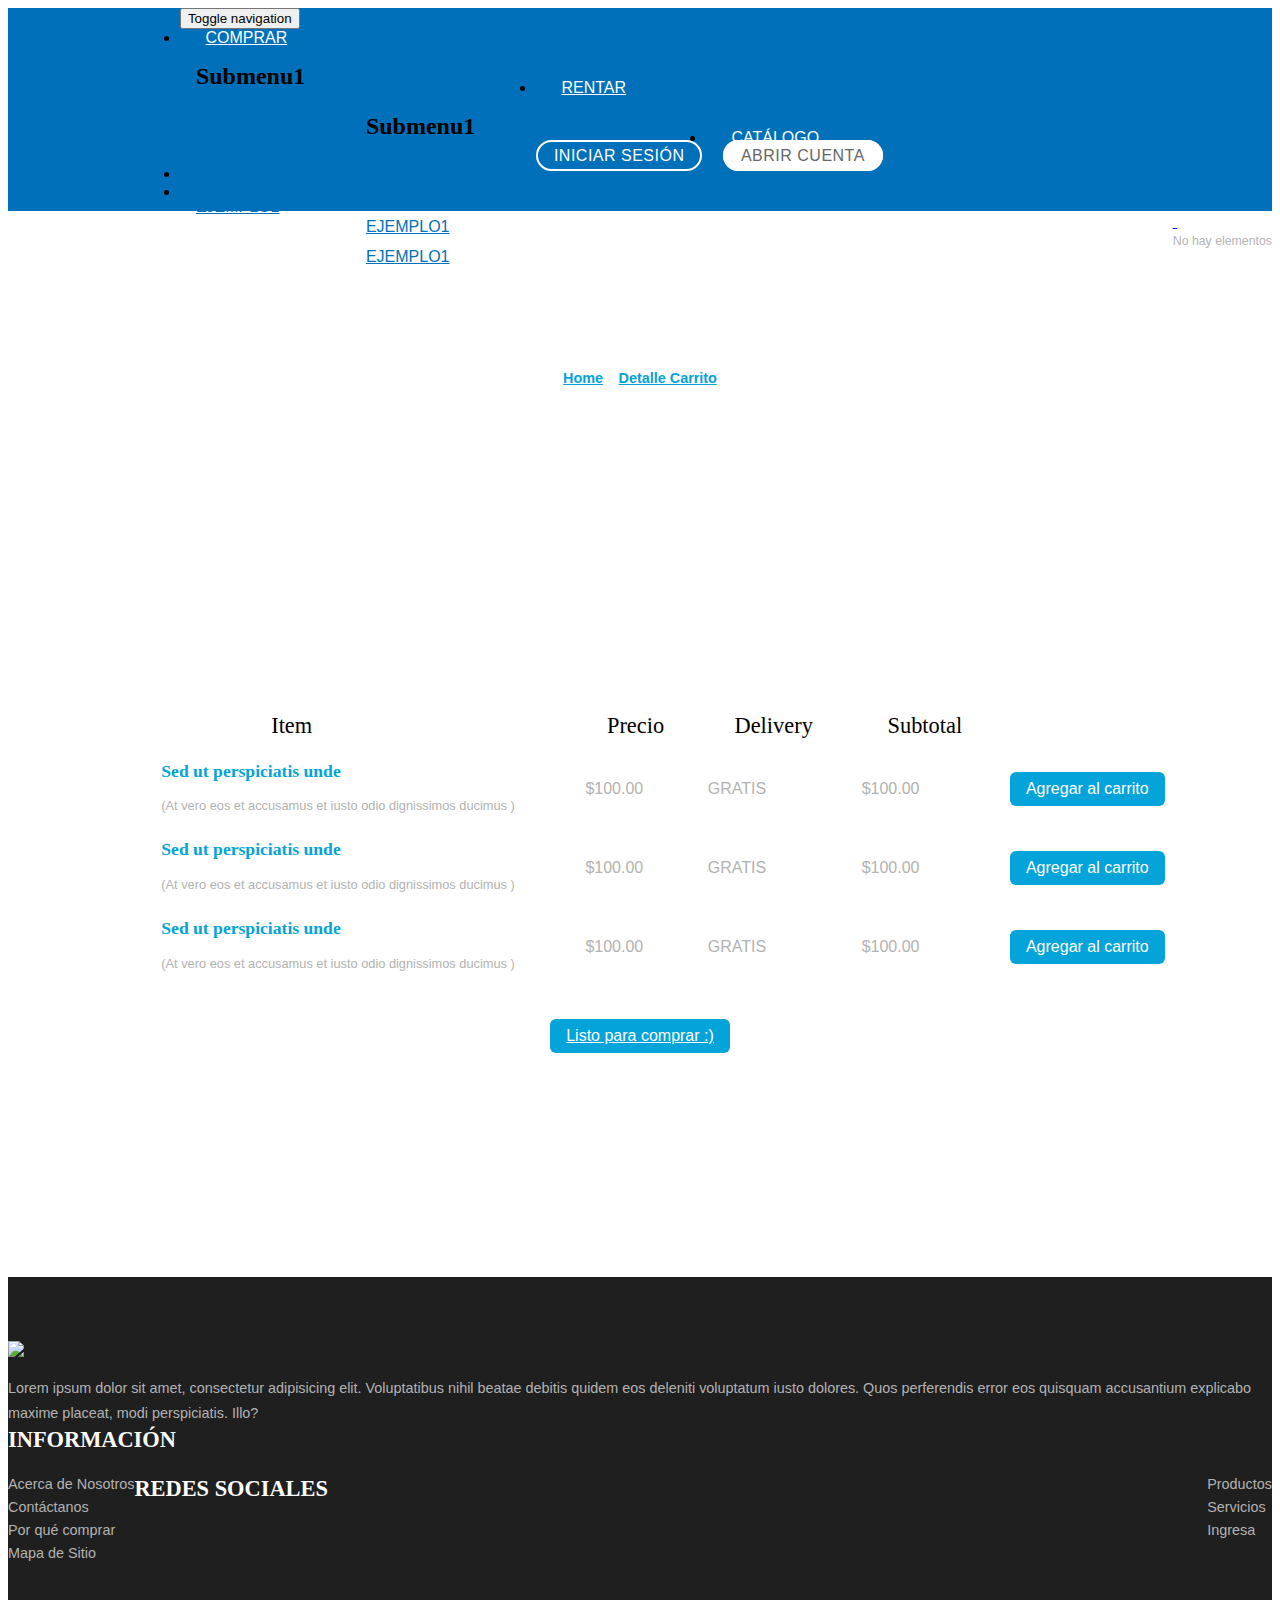
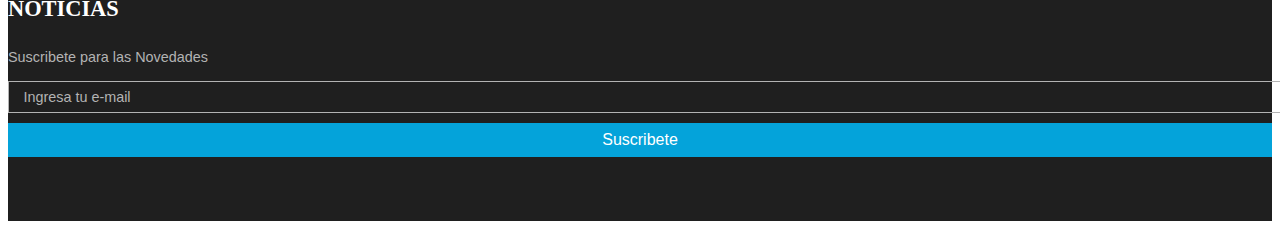
==== checkout.html @ 5970025d "changes in buttons and footer" ====
<!DOCTYPE html>
<html>

<head>
	<meta name="viewport" content="width=device-width, initial-scale=1">
	<meta http-equiv="Content-Type" content="text/html; charset=utf-8" />
	<title>Liisin | Checkout</title>
	<link href="css/bootstrap.css" rel="stylesheet" type="text/css" media="all" />
	<link href="css/style.css" rel="stylesheet" type="text/css" media="all" />
	<link rel="stylesheet" href="css/jstarbox.css" type="text/css" media="screen" charset="utf-8" />
	 <link href="css/font-awesome.min.css" rel="stylesheet" media="screen">
</head>

<body>
<!--header-->
    <div class="header" id="home">
        <div class="container">
            <div class="head">
                <div class="logo2">
                    <a href="index.html"><img src="images/logo.png" alt=""></a>
                </div>
            </div>
        </div>
        <div class="container">
            <div class="head-top">
                <div class="col-sm-8 col-md-offset-2 h_menu4">
                    <nav class="navbar nav_bottom" role="navigation">
                        <div class="navbar-header nav_2">
                            <button type="button" class="navbar-toggle collapsed navbar-toggle1" data-toggle="collapse" data-target="#bs-megadropdown-tabs"> <span class="sr-only">Toggle navigation</span> <span class="icon-bar"></span> <span class="icon-bar"></span> <span class="icon-bar"></span> </button>
                        </div>
                        <div class="collapse navbar-collapse" id="bs-megadropdown-tabs">
                            <ul class="nav navbar-nav nav_1">
                                <li class="dropdown mega-dropdown active"> <a class="color1" href="#" class="dropdown-toggle" data-toggle="dropdown">Comprar<span class="caret"></span></a>
                                    <div class="dropdown-menu ">
                                        <div class="menu-top">
                                            <div class="col1">
                                                <div class="h_nav">
                                                    <h4>Submenu1</h4>
                                                    <ul>
                                                        <li><a href="product.html">Ejemplo1</a></li>
                                                        <li><a href="product.html">Ejemplo1</a></li>
                                                        <li><a href="product.html">Ejemplo1</a></li>
                                                        <li><a href="product.html">Ejemplo1</a></li>
                                                    </ul>
                                                </div>
                                            </div>
                                            <div class="col1 col5"> <img src="images/img1.png" class="img-responsive" alt=""> </div>
                                            <div class="clearfix"></div>
                                        </div>
                                    </div>
                                </li>
                                <li class="dropdown mega-dropdown active">
                                    <a class="color2" href="#" class="dropdown-toggle" data-toggle="dropdown">Rentar<span class="caret"></span></a>
                                    <div class="dropdown-menu mega-dropdown-menu">
                                        <div class="menu-top">
                                            <div class="col1">
                                                <div class="h_nav">
                                                    <h4>Submenu1</h4>
                                                    <ul>
                                                        <li><a href="product.html">Ejemplo1</a></li>
                                                        <li><a href="product.html">Ejemplo1</a></li>
                                                        <li><a href="product.html">Ejemplo1</a></li>
                                                        <li><a href="product.html">Ejemplo1</a></li>
                                                    </ul>
                                                </div>
                                            </div>
                                            <div class="col1 col5"> <img src="images/img2.png" class="img-responsive" alt=""> </div>
                                            <div class="clearfix"></div>
                                        </div>
                                    </div>
                                </li>
                                <li><a class="color3" href="product.html">Catálogo</a></li>
                                <a href="login.html" type="button" class="btn btn-primary btn-navbar">Iniciar Sesión</a>
                                <a href="register.html" type="button" class="btn btn-primary btn-navbar btn-open">Abrir Cuenta</a> 
                                <li><a class="color4 ocultar" href="login.html">Iniciar Sesión</a></li>
                                <li><a class="color5 ocultar" href="register.html">Abrir Cuenta</a></li>
                                </ul>
                        </div>
                        <!-- /.navbar-collapse -->
                    </nav>
                </div>
                <div class="col-sm-2 search-right">
                    <div class="cart box_1">
                        <a href="checkout.html">
                            <h3> 
                                <div class="total">
                                    <span class="simpleCart_total"></span>
                                </div>
                                <img class="imgcart" src="images/cart.png" alt=""/>
                            </h3> </a>
                        <p><a href="javascript:;" class="simpleCart_empty">No hay elementos</a></p>
                    </div>
                    <div class="clearfix"> </div>
                </div>
                <div class="clearfix"></div>
            </div>
        </div>
    </div>
	<!--banner-->
	<div class="banner-top">
		<div class="container">
			<h1>Detalle</h1>
			<em></em>
			<h2><a href="index.html">Home</a><label>/</label><a href="#">Detalle Carrito</a></h2>
		</div>
	</div>
	<!--login-->
	<div class="container">
		<div class="check-out">
			<div class="bs-example4" data-example-id="simple-responsive-table">
				<div class="table-responsive">
					<table class="table-heading simpleCart_shelfItem">
						<tr>
							<th class="table-grid">Item</th>

							<th>Precio</th>
							<th>Delivery </th>
							<th>Subtotal</th>
						</tr>
						<tr class="cart-header">

							<td class="ring-in">
								<a href="single.html" class="at-in"><img src="images/ch.jpg" class="img-responsive" alt=""></a>
								<div class="sed">
									<h5><a href="single.html">Sed ut perspiciatis unde</a></h5>
									<p>(At vero eos et accusamus et iusto odio dignissimos ducimus ) </p>

								</div>
								<div class="clearfix"> </div>
								<div class="close1"> </div>
							</td>
							<td>$100.00</td>
							<td>GRATIS</td>
							<td class="item_price">$100.00</td>
							<td class="add-check"><a class="item_add hvr-skew-backward" href="#">Agregar al carrito</a></td>
						</tr>
						<tr class="cart-header1">
							<td class="ring-in">
								<a href="single.html" class="at-in"><img src="images/ch2.jpg" class="img-responsive" alt=""></a>
								<div class="sed">
									<h5><a href="single.html">Sed ut perspiciatis unde</a></h5>
									<p>(At vero eos et accusamus et iusto odio dignissimos ducimus ) </p>
								</div>
								<div class="clearfix"> </div>
								<div class="close2"> </div>
							</td>
							<td>$100.00</td>
							<td>GRATIS</td>
							<td class="item_price">$100.00</td>
							<td class="add-check"><a class="item_add hvr-skew-backward" href="#">Agregar al carrito</a></td>
						</tr>
						<tr class="cart-header2">
							<td class="ring-in">
								<a href="single.html" class="at-in"><img src="images/ch1.jpg" class="img-responsive" alt=""></a>
								<div class="sed">
									<h5><a href="single.html">Sed ut perspiciatis unde</a></h5>
									<p>(At vero eos et accusamus et iusto odio dignissimos ducimus ) </p>
								</div>
								<div class="clearfix"> </div>
								<div class="close3"> </div>
							</td>
							<td>$100.00</td>
							<td>GRATIS</td>
							<td class="item_price">$100.00</td>
							<td class="add-check"><a class="item_add hvr-skew-backward" href="#">Agregar al carrito</a></td>
						</tr>
					</table>
				</div>
			</div>
			<div class="produced">
				<a href="single.html" class="hvr-skew-backward">Listo para comprar :)</a>
			</div>
		</div>
	</div>

	<!--//login-->
	<!--abrir-cuenta-->
	<div class="abrir-cuenta">
		<div class="clearfix"></div>
	</div>
	<!--//content-->
 <!-- footer -->
    <div class="footer">
        <div class="footer-middle">
            <div class="container">
                <div class="col-md-3 footer-middle-in">
                    <a href="index.html"><img src="images/logo.png"></a>
                    <p>Lorem ipsum dolor sit amet, consectetur adipisicing elit. Voluptatibus nihil beatae debitis quidem eos deleniti voluptatum iusto dolores. Quos perferendis error eos quisquam accusantium explicabo maxime placeat, modi perspiciatis. Illo?</p>
                </div>
                <div class="col-md-3 footer-middle-in">
                    <h6>Información</h6>
                    <ul class=" in">
                        <li><a href="404.html">Acerca de Nosotros</a></li>
                        <li><a href="contact.html">Contáctanos</a></li>
                        <li><a href="#">Por qué comprar</a></li>
                        <li><a href="contact.html">Mapa de Sitio</a></li>
                    </ul>
                    <ul class="in in1">
                        <li><a href="#">Productos</a></li>
                        <li><a href="#">Servicios</a></li>
                        <li><a href="login.html">Ingresa</a></li>
                    </ul>
                    <div class="clearfix"></div>
                </div>
                <div class="col-md-3 footer-middle-in">
                    <h6>Redes Sociales</h6>
                    <ul class="tag-in">
                        <a href="https://www.facebook.com/Liisin-626800804177581/" target='_blank'> <span class="fa fa-facebook"></span> </a>
                        <a href="https://twitter.com/Liisin_App" target='_blank'> <span class="fa fa-twitter"></span> </a>
                        <a href="https://www.instagram.com/liisin.app" target='_blank'> <span class="fa fa-instagram"></span> </a>
                        <a href="https://plus.google.com/u/1/100269599005365969922" target='_blank'> <span class="fa fa-google"></span> </a>
                        <a href="https://www.youtube.com/channel/UCyWLZoVhpsGof6MvLC-EsqA" target='_blank'> <span class="fa fa-youtube"></span> </a>
                        <a href="https://es.pinterest.com/appliisin/" target='_blank'> <span class="fa fa-pinterest"></span> </a>
                        <a href="https://www.linkedin.com/in/liisinapp" target='_blank'> <span class="fa fa-linkedin"></span> </a>
                    </ul>
                </div>
                <div class="col-md-3 footer-middle-in">
                    <h6>Noticias</h6> <span>Suscribete para las Novedades</span>
                    <form>
                        <input type="text" value="Ingresa tu e-mail" onfocus="this.value='';" onblur="if (this.value == '') {this.value ='Ingresa tu e-mail';}">
                        <input type="submit" value="Suscribete"> </form>
                </div>
                <div class="clearfix"> </div>
            </div>
        </div>
    </div>
    <!--//footer-->
	<script src="js/jquery.min.js"></script>
	<script src="js/bootstrap.min.js"></script>
	<script src="js/jstarbox.js"></script>
	<script src="js/simpleCart.min.js"></script>
	<script src="js/main.js"></script>
</body>

</html>
---- css/style.css ----
@font-face {
    font-family: 'Ubuntu-Regular';
    src: url(../fonts/Ubuntu-Regular.ttf) format('truetype');
}

@font-face {
    font-family: 'Ubuntu-Bold';
    src: url(../fonts/Ubuntu-Bold.ttf) format('truetype');
}

html,
body {
    background: #fff;
    font-size: 100%;
    font-family: 'Roboto', sans-serif;
}

body a {
    transition: 0.5s all;
    -webkit-transition: 0.5s all;
    -o-transition: 0.5s all;
    -moz-transition: 0.5s all;
    -ms-transition: 0.5s all;
}

ul {
    padding: 0;
    margin: 0;
}

a:hover,
a:focus {
    text-decoration: none;
}

h1,
h2,
h3,
h4,
h5,
h6,
label,
p {
    margin: 0;
}


/*--header--*/

.hero-movil {
    background: url(../images/slider1.jpg);
    background-position: bottom center;
    background-size: 1600px auto;
    background-repeat: repeat-x;
    height: 90vh;
    display: none;
}

.hero-mtxt {
    font-size: 2em;
    text-align: center;
    color: white;
    font-family: 'Ubuntu-Bold';
    padding-top: 50%;
}

.head {
    position: relative;
}

.header {
    background-color: #0070BA !important;
}

.navbarliisin {
    position: fixed;
    width: 100%;
    background-color: white !important;
}

.logo {
    text-align: center;
    position: absolute;
    top: 0;
    z-index: 1;
}

.logo img {
    margin-top: 1em;
}

.logo2 {
    text-align: center;
    position: absolute;
    top: 0;
    z-index: 1;
}

.logo2 img {
    margin-top: 7em;
}

.header-login ul li {
    display: inline-block;
}

.header-login ul li a {
    display: inline-block;
    text-decoration: none;
    color: #fff;
    font-size: 0.8em;
    margin: 0 0.5em;
}

.header-login ul li a:hover {
    color: #04A3DA;
}

.ul.h_nav li a {
    color: #0070BA !important;
}


/* BOTONES */

.ml1 {
    margin-left: 1em;
}

.btn-navbar {
    background-color: transparent;
    padding: .3rem 1rem !important;
    border: 2px solid white;
    border-radius: 50px;
    margin-top: 1.6em;
    text-decoration: none;
    color: #fff;
    text-align: center;
    letter-spacing: .5px;
    cursor: pointer;
    font-weight: 400;
    margin-top: 1.2em;
    text-transform: uppercase;
}

.btn-open {
    background-color: white;
    color: #666;
    margin-left: 1em;
}

.btn-liisin {
    margin-top: 3em;
    background-color: #005EA6;
    width: 40%;
    border-radius: 40px;
}

.mb-1 {
    margin-bottom: 1em !important;
}

.mb-2 {
    margin-bottom: 2em !important;
}

.mb-3 {
    margin-bottom: 3em !important;
}

.mt-3 {
    margin-top: 3em !important;
}

.btn-primary:hover,
.btn-primary:focus,
.btn-primary.focus,
.btn-primary:active,
.btn-primary.active,
.open > .dropdown-toggle.btn-primary {
    color: #fff;
    background-color: #0070BA;
    border-color: white;
}

ul.nav_1 li a {
    font-size: 1em;
    color: #FFF;
    padding: 1.6em;
    font-weight: 400;
    cursor: pointer;
    text-transform: uppercase;
}

ul.nav_1 li:hover {
    border-bottom: 1px solid #EFEFEF;
}

.navbar {
    margin-bottom: 0px;
    border: none;
}

.ocultar {
    display: none !important;
}

.aparecer {
    display: block !important;
}

div#bs-megadropdown-tabs {
    padding: 0;
}

.h_menu4 {
    margin-left: 13.6%;
    z-index: 1;
}

.nav > li > a:hover,
.nav > li > a:focus {
    background-color: #04A3DA;
    color: #fff;
}

.nav .open > a,
.nav .open > a:hover,
.nav .open > a:focus {
    background-color: #04A3DA;
    color: #fff;
}

.col1 {
    float: left;
    width: 20%;
}

.menu-top {
    width: 850px;
    padding: 1em;
}

.col1 ul li {
    list-style: none;
    border-right: none;
}

.col1 ul li a {
    padding: 6px 0px;
    display: block;
    color: #0070BA;
}

.col1 h4 {
    font-size: 1.5em;
    color: #000;
    margin-bottom: 0.5em;
    font-family: 'Ubuntu-Regular';
}

.hero-txt {
    font-size: 3em;
    font-style: normal;
    font-family: 'Ubuntu-Bold';
}


/*--cart--*/

.itemContainer {
    width: 100%;
    float: left;
}

.itemContainer div {
    float: left;
    margin: 5px 20px 5px 20px;
}

.itemContainer a {
    text-decoration: none;
}

.cartHeaders {
    width: 100%;
    float: left;
}

.cartHeaders div {
    float: left;
    margin: 5px 20px 5px 20px;
}

.item_add {
    color: #000;
    border: none;
}

a.item_add {
    text-decoration: none;
}

.grid_1 img {
    margin-bottom: 1em;
}

.box_1 h3 {
    color: white;
    font-size: 1em;
}

.box_1 h3 img {
    margin-left: 5px;
}

.box_1 p a {
    color: #B5B3B3;
    font-size: 0.77em;
    text-decoration: none;
}

.total {
    display: inline-block;
}

.cart.box_1 {
    float: right;
    margin-top: 2px;
}

.cart {
    float: right;
}

.search-right {
    padding: 0.6em 0 0;
    z-index: 1;
}

.img-cart {
    width: 100% !important;
    height: 215px !important;
}


/*--//header--*/

.imgcart {
    max-width: 40px;
}


/*--content--*/

.content-top {
    padding: 5em 0;
}

.col-1 img {}

.col-2 {
    padding-top: 1em;
}

.col-2 span {
    font-size: 1.4em;
    color: #04A3DA;
    line-height: 1.8em;
    text-transform: uppercase;
    letter-spacing: 5px;
    font-family: 'Ubuntu-Bold';
}

.col-2 h2 {
    font-size: 2.5em;
    line-height: 1.8em;
    font-family: 'Roboto';
}

.col-2 h2 a {
    text-decoration: none;
    color: #000000;
}

.col-2 h2 a:hover {
    color: #04A3DA;
}

.col-2 p {
    font-size: 0.9em;
    color: #B3B3B3;
    line-height: 1.8em;
    margin: 0 0 1.5em;
}

a.buy-now {
    font-size: 0.9em;
    color: #04A3DA;
    text-decoration: none;
    border-bottom: 2px solid #04A3DA;
    padding: 0 0 0.5em;
    display: inline-block;
}

a.buy-now:hover {
    color: #000;
    border-bottom: 2px solid #000;
}

.col-3 {
    position: relative;
    margin-bottom: 1.5em;
}

.col-3:last-child {
    margin-bottom: 0em;
}

.col-pic {
    position: absolute;
    top: 0;
    background: rgba(0, 0, 0, 0.59);
    width: 100%;
    height: 100%;
    text-align: center;
    padding-top: 6.5em;
}

.col-pic p {
    color: #fff;
    font-size: 1.1em;
    text-transform: uppercase;
    font-family: 'Roboto';
}

.col-pic h5 {
    color: #04A3DA;
    font-size: 2em;
    text-transform: uppercase;
    font-family: 'Ubuntu-Bold';
}

.col-pic label {
    width: 100px;
    height: 2px;
    display: block;
    background: #fff;
    border-radius: 10px;
    margin: 0.5em auto;
}


/*--content-middle--*/

.content-mid h3 {
    font-size: 2.5em;
    color: #000000;
    line-height: 1.8em;
    font-family: 'Ubuntu-Regular';
    text-align: center;
}

label.line {
    width: 200px;
    height: 2px;
    display: block;
    background: #04A3DA;
    border-radius: 10px;
    margin: 0.2em auto;
}

.block {
    float: right;
}

.mid-1 span {
    font-size: 0.9em;
    color: #04A3DA;
    line-height: 1.8em;
    font-family: 'Ubuntu-Bold';
}


/*----*/


/*-----------------------------------------------------------------------------------*/


/*	Stroke
/*-----------------------------------------------------------------------------------*/

.b-link-stroke {
    position: relative;
    display: inline-block;
    vertical-align: top;
    font-weight: 300;
    overflow: hidden;
    margin-bottom: 5px;
}

.b-link-stroke .b-wrapper {
    position: absolute;
    width: 100%;
    height: 100%;
    top: 0em;
    left: 0;
    text-align: center;
    color: #ffffff;
    padding-top: 10em;
}

.b-link-stroke .b-wrapper:hover {
    background: rgba(217, 84, 89, 0.58);
}

.b-link-stroke .b-wrapper1 {
    position: absolute;
    width: 100%;
    height: 100%;
    top: 0em;
    left: 0;
    text-align: center;
    color: #ffffff;
    padding-top: 7em;
}

.b-link-stroke .b-wrapper1:hover {
    background: rgba(8, 8, 8, 0.64);
}

.b-link-stroke .b-wrapper2 {
    position: absolute;
    width: 100%;
    height: 100%;
    top: 0em;
    left: 0;
    text-align: center;
    color: #ffffff;
    padding-top: 15em;
}

.b-wrapper1.long-img {
    padding-top: 15em;
}

.b-link-stroke .b-top-line {
    position: absolute;
    top: -100%;
    left: 0;
    width: 50%;
    height: 100%;
    background: rgba(248, 69, 69, 0.59);
}

.b-link-stroke .b-bottom-line {
    position: absolute;
    bottom: -100%;
    right: 0;
    width: 50%;
    height: 100%;
    background: rgba(248, 69, 69, 0.59);
}

.b-link-stroke .b-top-line,
.b-link-stroke .b-bottom-line {
    transition: all 0.5s;
    -moz-transition: all 0.5s;
    -ms-transition: all 0.5s;
    -o-transition: all 0.5s;
    -webkit-transition: all 0.5s;
}

.b-link-stroke:hover .b-top-line {
    top: 0;
}

.b-link-stroke:hover .b-bottom-line {
    bottom: 0;
}


/*-----------------------------------------------------------------------------------*/


/*	Beneficios
/*-----------------------------------------------------------------------------------*/

.img-beneficios {
    max-width: 100%;
    margin-bottom: 1em;
}

.beneficios {
    margin-top: 4em;
    margin-bottom: 4em;
    height: 1070px;
    position: relative;
}


/*-----------------------------------------------------------------------------------*/

.funciona {
    margin-bottom: 4em;
    height: 550px;
}


/*	Animation effects
/*-----------------------------------------------------------------------------------*/

.b-animate-go {
    text-decoration: none;
}

.b-animate {
    transition: all 0.5s;
    -moz-transition: all 0.5s;
    -ms-transition: all 0.5s;
    -o-transition: all 0.5s;
    -webkit-transition: all 0.5s;
    visibility: hidden;
    /* lt-ie9 */
}


/* lt-ie9 */

.b-animate-go:hover .b-animate {
    visibility: visible;
}

.b-from-left {
    position: relative;
    left: -100%;
    color: #04A3DA;
    font-size: 2em;
    text-transform: uppercase;
    font-family: 'Ubuntu-Bold';
}

.b-animate-go:hover .b-from-left {
    left: 0;
}

.b-from-right {
    position: relative;
    right: -100%;
    color: #fff;
    font-size: 1.1em;
    text-transform: uppercase;
    font-family: 'Roboto';
}

.b-animate-go:hover .b-from-right {
    right: 0;
}

label.b-from-right {
    width: 100px;
    height: 2px;
    display: block;
    background: #fff;
    border-radius: 10px;
    margin: 0.5em auto;
}

.b-scale {
    position: relative;
    transform: scale(0);
    -moz-transform: scale(0);
    -ms-transform: scale(0);
    -o-transform: scale(0);
    -webkit-transform: scale(0);
}

.b-animate-go:hover .b-scale,
h1 {
    transform: scale(1);
    -moz-transform: scale(1);
    -ms-transform: scale(1);
    -o-transform: scale(1);
    -webkit-transform: scale(1);
}


/*----*/

.category-top {
    float: left;
}

.img {
    float: right;
}


/*----*/

.mid-1 h6 {
    font-size: 1.2em;
    font-family: 'Ubuntu-Regular';
}

.mid-1 h6 a {
    color: #000000;
    text-decoration: none;
}

.mid-1 h6 a:hover {
    color: #04A3DA;
}

.mid-2 p {
    float: left;
    font-size: 0.9em;
    color: #B4B4B4;
}

.mid-2 p em {
    font-style: normal;
}

.mid-2 p label {
    text-decoration: line-through;
    font-weight: 400;
    margin-right: 6px;
}

.mid-2 {
    padding-top: 1em;
}

.mid-1 {
    padding-top: 1em;
}

.mid-pop {
    position: relative;
    border: 1px solid #EFECEC;
    padding: 10px;
}

.zoom-icon {
    position: absolute;
    opacity: 0;
    filter: alpha(opacity=0);
    -ms-filter: "progid:DXImageTransform.Microsoft.Alpha(opacity=0)";
    display: block;
    left: 0;
    top: -152px;
    width: 290px;
    height: 219px;
    text-align: center;
    cursor: pointer;
    transition: all .2s ease-in-out;
    -webkit-transition: all .2s ease-in-out;
    -moz-transition: all .2s ease-in-out;
    -o-transition: all .2s ease-in-out;
}

.zoom-icon .icon {
    width: 50px;
    height: 50px;
    display: inline-block;
    background: #04A3DA;
    color: #fff;
    font-size: 1.3em;
    margin: 0 0.3em;
    line-height: 2.5em;
}

.zoom-icon .glyphicon-menu-right {
    background: #fff;
    color: #04A3DA;
}

.mid-pop .zoom-icon {
    top: 0px;
    width: 100%;
    height: 182px;
}

.mid-pop .pro-img:hover .zoom-icon {
    top: 33%;
    opacity: 1;
    filter: alpha(opacity=99);
    -ms-filter: "progid:DXImageTransform.Microsoft.Alpha(opacity=99)";
}

.mid-popular {
    padding-top: 2em;
}

.abrir-cuenta {
    padding: 7em 0;
}

.btn-abrir-cuenta {
    height: 60px;
    line-height: 50px;
    width: 310px;
    background-color: #005EA6;
}

.abrir-center {
    width: 50%;
    text-align: center;
    margin: 0 auto;
}

.banner-top {
    text-align: center;
    width: 100%;
    height: 250px;
    display: block;
    background: url(../images/back.jpg)no-repeat;
    padding: 5em 0;
}

.banner-top h1 {
    font-size: 3em;
    color: #fff;
    font-family: 'Ubuntu-Regular';
}

.banner-top h2 {
    font-size: 0.9em;
    color: #fff;
    margin-top: 1em;
}

.banner-top h2 a {
    color: #04A3DA;
}

.banner-top h2 label {
    margin: 0 0.4em;
}

.banner-top em {
    width: 100px;
    height: 2px;
    display: block;
    background: #fff;
    border-radius: 10px;
    margin: 0.5em auto;
}


/*--typo-single--*/

.thumb-image > img {
    width: 100%;
}


/*--single--*/

.single-para h1 {
    font-size: 1.5em;
    color: #52D0C4;
    line-height: 1.5em;
    font-family: 'OleoScript-Regular';
}

label.add-to {
    display: block;
    font-size: 2em;
    color: #000;
}

.single-para p {
    font-size: 0.9em;
    color: #B2B2B2;
    line-height: 1.8em;
}

a.cart {
    padding: 0.3em 0.7em;
    color: #FFF;
    background: #52D0C4;
    margin: 1.5em 0 0;
    font-size: 1em;
    display: inline-block;
    line-height: 1.6em;
    text-align: center;
    text-decoration: none;
}

a.cart:hover {
    background: #000;
}


/*----*/

.star-on {
    padding: 1em 0;
}

.star-on ul {
    float: left;
}

.star-on ul li {
    display: inline-block;
}

.star-on ul li i {
    color: #000;
}

.review {
    float: left;
    padding: 0 1em;
}

.star-on a {
    text-decoration: none;
    font-size: 1em;
    color: #52D0C4;
}

.star-on a:hover {
    color: #000;
}

.single-bottom h4 {
    color: #000;
    font-size: 1.5em;
    padding: 0.5em;
    border-bottom: 1px solid #fa7455;
}

.single {
    padding: 5em 0 0;
}

.available h6 {
    color: #52D0C4;
    font-size: 1.4em;
    padding: 0 0 1em;
}

.available ul li {
    display: inline-block;
    padding: 0 0.5em 0 0;
    color: #4c4c4c;
    font-size: 0.9em;
}

.available ul li select {
    outline: none;
    padding: 3px;
}

.available {
    padding: 2em 0 1em;
}


/*--products--*/

.product-bottom {
    padding-top: 2em;
}

h4.cate {
    font-family: 'Ubuntu-Regular';
    font-size: 1.7em;
    color: #04A3DA;
}

ul.kid-menu {
    display: block !important;
}

.menu-drop {
    width: auto;
    height: auto;
    padding: 0;
    list-style: none;
    margin: 0.5em 0;
}

.menu-drop > li > a {
    width: 100%;
    margin: 0.3em 0;
    display: inline-block;
    position: relative;
    color: #000;
    font-size: 0.9em;
    text-decoration: none;
    font-family: 'Roboto';
}

.menu-drop > li > a:hover {
    color: #04A3DA;
}

.menu-drop ul li a {
    width: 100%;
    display: inline-block;
    position: relative;
    font-size: 0.8em;
    margin: 0.3em 0;
    color: #C7C7C7;
    text-decoration: none;
    text-indent: 1.2em;
}

.menu-drop ul li a:hover {
    color: #B2B2B2;
}

ul.kid-menu li,
ul.cute li {
    list-style: none;
}

.product {
    padding: 3em 0 0;
}

.item-grid1 {
    padding-bottom: 2em;
}

.item-grid1:nth-child(7),
.item-grid1:nth-child(8),
.item-grid1:nth-child(9) {
    padding-bottom: 0em;
}


/*--single--*/

.span_2_of_a1 h3 {
    color: #000;
    text-transform: uppercase;
    font-size: 1.8em;
    font-family: 'Ubuntu-Bold';
}

p.in-para {
    color: #B3B3B3;
    font-size: 0.9em;
    line-height: 2em;
    margin: 1em 0;
    border-bottom: 1px solid #f0f0f0;
    border-top: 3px double #f0f0f0;
    padding: 1em 0;
}

.price_single {
    border-bottom: 1px solid #f0f0f0;
    padding-bottom: 1em;
}

span.reducedfrom {
    color: #04A3DA;
    font-size: 1.5em;
    font-family: 'Ubuntu-Bold';
    float: left;
}

.price_single a {
    color: #999;
    font-size: 13px;
    float: right;
    margin-top: 0.7em;
}

h4.quick {
    color: #000;
    font-size: 1.2em;
    text-transform: uppercase;
    font-family: 'Ubuntu-Regular';
    margin-top: 1em;
}

p.quick_desc {
    color: #B3B3B3;
    font-size: 0.9em;
    line-height: 2em;
    margin: 1em 0 2em;
}

span.actual {
    color: #04A3DA;
    font-size: 1em;
    margin-right: 5%;
}

.add-to {
    float: right;
    margin-top: 1.6em;
}


/*--quantity-starts--*/

.quantity {
    margin: 1.5em 0;
    float: left;
}

.value-minus,
.value-plus {
    height: 40px;
    line-height: 24px;
    width: 40px;
    margin-right: 3px;
    display: inline-block;
    cursor: pointer;
    position: relative;
    font-size: 18px;
    color: #fff;
    text-align: center;
    -webkit-user-select: none;
    -moz-user-select: none;
    border: 1px solid #b2b2b2;
    vertical-align: bottom;
}

.quantity-select .entry.value-minus:before,
.quantity-select .entry.value-plus:before {
    content: "";
    width: 13px;
    height: 2px;
    background: #000;
    left: 50%;
    margin-left: -7px;
    top: 50%;
    margin-top: -0.5px;
    position: absolute;
}

.quantity-select .entry.value-plus:after {
    content: "";
    height: 13px;
    width: 2px;
    background: #000;
    left: 50%;
    margin-left: -1.4px;
    top: 50%;
    margin-top: -6.2px;
    position: absolute;
}

.value {
    cursor: default;
    width: 40px;
    height: 40px;
    padding: 8px 0px;
    color: #A9A9A9;
    line-height: 24px;
    border: 1px solid #E5E5E5;
    background-color: #E5E5E5;
    text-align: center;
    display: inline-block;
    margin-right: 3px;
}

.quantity-select .entry.value-minus:hover,
.quantity-select .entry.value-plus:hover {
    background: #E5E5E5;
}

.quantity-select .entry.value-minus {
    margin-left: 0;
}


/*--quantity-end--*/


/* Skew Backward */

.btn-contratar {
    background-color: #FBA800;
}

.btn-contratar:hover {
    background-color: #F45513 !important;
}

.btn-agregar {
    background-color: #04A3DA;
}

.hvr-skew-backward {
    display: inline-block;
    vertical-align: middle;
    color: #fff;
    padding: 0.5em 1em;
    font-size: 1em;
    border-radius: 6px;
    background-color: #04A3DA;
}

.btn-login {
    background-color: #04A3DA;
    width: 321px;
    margin-top: 2em;
}

.hvr-skew-backward:hover,
.hvr-skew-backward:focus,
.hvr-skew-backward:active {
    color: #fff;
    background: #0070BA;
    text-decoration: none;
    border-radius: 6px;
}

ul.product-qty {
    padding: 0;
    list-style: none;
}

.product-qty span {
    color: #000;
    font-size: 1.2em;
    padding-bottom: 0.5em;
    display: block;
    text-transform: uppercase;
    font-family: 'Ubuntu-Regular';
}

.product-qty select {
    border: 1px solid #eee;
    padding: 0.5em;
    font-size: 1em;
    outline: none;
}

.product-qty option {
    border: 1px solid #EEE;
}

.wish-list {
    padding: 15px 0;
    border-bottom: 1px solid #f0f0f0;
    border-top: 1px solid #f0f0f0;
}

.wish-list ul {
    padding: 0;
    list-style: none;
}

.wish-list li {
    display: inline-block;
    margin-right: 45px;
}

.wish-list li a {
    color: #04A3DA;
    font-size: 0.85em;
    text-decoration: underline;
    color: white;
    text-decoration: none;
}

.wish-list li a span {
    padding-right: 10px;
}

.wish-list li a:hover {
    text-decoration: none;
}

.quantity_box {
    float: left;
    margin-right: 3em;
}

.size-top {
    margin: 2em 0;
}


/*----*/

.tab-head {
    padding: 3em 0 0;
}

.tabs li a {
    padding: 1em;
    font-size: 0.9em;
    color: #B3B3B3;
    border-bottom: 1px solid #EDEDED;
}

.tabs li a:hover,
.tabs li.active a {
    background: #04A3DA !important;
    color: #fff;
}

.tab-content {
    padding-left: 0px;
}

.facts p {
    color: #B3B3B3;
    font-size: 0.9em;
    line-height: 2em;
    padding: 0 0 1em;
}

.facts ul li {
    list-style: none;
    color: #B3B3B3;
    font-size: 0.9em;
    padding: 0.3em 0;
}

.facts ul li span {
    padding-right: 0.5em;
}

nav.nav-sidebar {
    float: left;
    width: 30%;
    border-top: 1px solid #EDEDED;
    border-left: 1px solid #EDEDED;
}

.one {
    float: right;
    width: 70%;
    border: 1px solid #EDEDED;
    padding: 1em;
}

.product-at {
    padding-top: 0;
}


/*--login--*/

.login {
    padding: 8em 0 0;
}

.register {
    padding: 5em 0 0;
}

.login-bottom h2 {
    font-size: 1.4em;
    color: #000;
    padding: 0em 0.9em 1em;
}

.login-mail {
    border: 1px solid #E9E9E9;
    margin-bottom: 2em;
    padding: 0.5em 1em;
}

.login-mail i {
    color: #04A3DA;
    font-size: 1em;
}

.login-mail input[type="text"],
.login-mail input[type="password"] {
    border: none;
    outline: none;
    font-size: 0.9em;
    color: #999;
    width: 95%;
}

.login-do input[type="submit"] {
    border: none;
    outline: none;
    font-size: 1em;
    -webkit-appearance: none;
    cursor: pointer;
    background: none;
}

.login-do label {
    font-weight: 400;
    float: right;
    font-size: 15px;
}

.olvidar {
    float: left;
}

.checkbox1 {
    margin-bottom: 4px;
    padding-left: 27px;
    font-size: 1.2em;
    line-height: 27px;
    cursor: pointer;
    position: relative;
    font-weight: 400;
    color: #000;
}

.checkbox1:last-child {
    margin-bottom: 0;
}

.news-letter {
    color: #555;
    font-size: 0.8em;
    margin-bottom: 1em;
    display: block;
    transition: 0.5s all;
    -webkit-transition: 0.5s all;
    -moz-transition: 0.5s all;
    -o-transition: 0.5s all;
    clear: both;
}

.checkbox1 i {
    position: absolute;
    bottom: 5px;
    left: 0;
    display: block;
    width: 20px;
    height: 20px;
    outline: none;
    border: 2px solid #E1DFDF;
}

.checkbox1 input + i:after {
    content: '';
    background: url("../images/tick1.png") no-repeat 1px 2px;
    top: -1px;
    left: -1px;
    width: 15px;
    height: 15px;
    font: normal 12px/16px FontAwesome;
    text-align: center;
}

.checkbox1 input + i:after {
    position: absolute;
    opacity: 0;
    transition: opacity 0.1s;
    -o-transition: opacity 0.1s;
    -ms-transition: opacity 0.1s;
    -moz-transition: opacity 0.1s;
    -webkit-transition: opacity 0.1s;
}

.checkbox1 input {
    position: absolute;
    left: -9999px;
}

.checkbox1 input:checked + i:after {
    opacity: 1;
}

.news-letter:hover {
    color: #00BFF0;
}

.login-right h3 {
    font-size: 1.5em;
    color: #000000;
    font-family: 'Ubuntu-Regular';
    text-align: left;
}

.login-right p {
    font-size: 0.9em;
    color: #B3B3B3;
    line-height: 1.8em;
    margin: 1em 0;
}

.produced {
    text-align: center;
}


/*--contact--*/

.contact-form {
    padding: 5em 0;
}

.contact-top h3 {
    font-size: 1.5em;
    color: #000;
    line-height: 1.4em;
    font-family: 'Ubuntu-Regular';
}

.contact-top div {
    padding: 0.5em 0;
}

.contact-top div input[type="text"],
.contact-top div textarea {
    width: 100%;
    padding: 0.7em;
    margin: 0.4em 0 0;
    background: none;
    outline: none;
    border: 1px solid #F3EFEF;
    -webkit-appearance: none;
}

.contact-top div textarea {
    height: 160px;
    resize: none;
}

.contact-top div span {
    color: #000;
    font-size: 0.9em;
}

.contact-top label {
    font-weight: 400;
    cursor: pointer;
}

.contact-top input[type="submit"] {
    border: none;
    outline: none;
    background: none;
}

.contact-top-in p {
    font-size: 1em;
    color: #494949;
    line-height: 1.6em;
    padding: 0.5em 0 1em;
}

.map iframe {
    width: 100%;
    min-height: 450px;
    border: none;
}

.contact-left h3 {
    font-size: 1.5em;
    color: #000;
    line-height: 1.4em;
    font-family: 'Ubuntu-Regular';
}

.contact-left p {
    font-size: 0.9em;
    color: #B3B3B3;
    line-height: 1.8em;
    margin: 1em 0 0;
}

.address-grid i {
    color: #04A3DA;
    font-size: 1em;
    float: left;
    margin: 0 5% 0 0;
    display: inline-block;
    line-height: 2em;
}

.address1 {
    float: left;
}

.address-grid {
    padding: 1em 0;
}

.address1 h3 {
    font-size: 1.2em;
    color: #000;
    line-height: 1.4em;
    font-family: 'Ubuntu-Regular';
}

.address1 p {
    margin: 0;
}

.address1 p a {
    text-decoration: none;
    color: #7c7c7c;
}

.address1 p a:hover {
    color: #04A3DA;
}

.address-more h4 {
    color: #000;
    font-size: 2em;
    margin: 0 15px 0.7em;
}

.address {
    padding: 2em 0 0;
}


/*--404--*/

.four {
    padding: 5em 0;
    text-align: center;
}

.four h3 {
    font-size: 7em;
    color: #04A3DA;
    font-family: 'Ubuntu-Regular';
}

.four p {
    font-size: 0.9em;
    color: #B3B3B3;
    line-height: 1.8em;
    margin: 0 0 1.5em;
}


/*--checkout--*/

.check-out {
    padding: 5em 0em 0;
}

table {
    width: 100%;
    margin: 0em 0 2em;
}

th {
    color: #000000;
    font-size: 1.4em;
    font-weight: 400;
    font-family: 'Ubuntu-Regular';
}

th,
td {
    padding: 10px;
}

td {
    color: #b2b2b2;
    font-size: 1em;
}

a.at-in {
    float: left;
    width: 20%;
}

.sed {
    float: right;
    width: 74%;
}

.sed h5 {
    font-size: 1.1em;
    font-family: 'Ubuntu-Regular';
}

.sed h5 a {
    color: #04A3DA;
    text-decoration: none;
}

.sed h5 a:hover {
    color: #000;
}

.sed p {
    color: #b2b2b2;
    font-size: 0.8em;
    line-height: 1.8em;
    padding: 1em 0 0;
}

.table-responsive {
    border: none;
}

.ring-in {
    width: 45%;
}

.ring-in {
    position: relative;
}

.close1,
.close2,
.close3 {
    background: url('../images/close.png') no-repeat 0px 0px;
    cursor: pointer;
    width: 28px;
    height: 28px;
    position: absolute;
    right: 5px;
    bottom: 10px;
    -webkit-transition: color 0.2s ease-in-out;
    -moz-transition: color 0.2s ease-in-out;
    -o-transition: color 0.2s ease-in-out;
    transition: color 0.2s ease-in-out;
}


/*--//checkout--*/


/*--footer--*/

.footer-middle {
    background: #1F1F1F;
    padding: 4em 0;
}

.footer-middle-in h6 {
    font-size: 1.4em;
    color: #fff;
    font-family: 'Ubuntu-Bold';
    margin-bottom: 1em;
    text-transform: uppercase;
}

.footer-middle-in p {
    font-size: 0.9em;
    color: #B3B3B3;
    line-height: 1.8em;
    margin-top: 1em;
}

.footer-middle-in span {
    font-size: 0.9em;
    color: #B3B3B3;
    line-height: 1.8em;
}

.in {
    float: left;
}

.in1 {
    float: right;
}

ul.in li {
    list-style: none;
}

ul.in li a {
    color: #B3B3B3;
    font-size: 0.9em;
    text-decoration: none;
    padding: 0 0 0.5em;
    display: block;
}

ul.in li a:hover {
    color: #04A3DA;
    text-decoration: none;
}

ul.tag-in li {
    display: inline-block;
    text-decoration: none;
}

ul.tag-in span {
    font-size: 2.5em;
    text-align: center;
    font-size: 2.5em;
    margin-left: 0.5em;
}

ul.tag-in li a {
    color: #B3B3B3;
    font-size: 0.9em;
    text-decoration: none;
    padding: 0.3em 0.7em;
    border: 1px solid #B3B3B3;
    display: block;
    margin-bottom: 0.6em;
    border-radius: 15px;
}

ul.tag-in li a:hover {
    color: #04A3DA;
    border: 1px solid #04A3DA;
}

.footer-class a:hover {
    color: #fff;
}

.footer-middle-in input[type="text"] {
    width: 100%;
    padding: 0.5em 1em;
    margin: 0.7em 0;
    background: none;
    outline: none;
    border: 1px solid #B3B3B3;
    -webkit-appearance: none;
    font-size: 0.9em;
    color: #B3B3B3;
}

.footer-middle-in input[type="submit"] {
    width: 100%;
    font-size: 1em;
    background: #04A3DA;
    padding: 0.5em 1em;
    text-align: center;
    color: #fff;
    border: none;
    outline: none;
    -webkit-appearance: none;
    transition: 0.5s all;
    -webkit-transition: 0.5s all;
    -o-transition: 0.5s all;
    -moz-transition: 0.5s all;
    -ms-transition: 0.5s all;
}

.footer-middle-in input[type="submit"]:hover {
    color: #04A3DA;
    background: #fff;
}

.footer-class {
    color: #fff;
    font-size: 1em;
    float: right;
}

.footer-class a {
    color: #04A3DA;
    text-decoration: none;
}


/*--//footer--*/

.login-btn img {
    max-width: 10%;
    float: left;
}


/*--responsive--*/

@media only screen and (device-aspect-ratio: 1024/768) and (orientation: portrait) {
    .item-grid,
    .item-grid1 {
        width: 50%;
        float: left;
        padding-top: 2em;
    }
}

@media(max-width:1280px) {
    .beneficios {
        height: 100%;
    }
    .navbar-nav > li > .mega-dropdown-menu {
        left: -130%;
    }
    .img-funciona {
        width: 100%
    }
}

@media(max-width:1220px) {
    .beneficios {
        height: 100%;
    }
    .funciona {
        height: 100%;
    }
    .img-funciona {
        width: 100%
    }
    .logo2 img {
        display: none;
    }
    .fade-carousel {
        display: none;
    }
    .hero-movil {
        display: block;
    }
    .btn-liisin {
        margin-top: 3em;
        width: 65%;
        border-radius: 40px;
        margin-left: 4em;
    }
    .h_menu4 {
        margin-left: 16.6%;
    }
    ul.nav_1 li a {
        padding: 1.6em 1.2em;
        display: block !important;
        color: #666;
    }
    .col1 ul li a {
        padding: 6px 0px;
    }
    .navbar-nav > li > .dropdown-menu {
        left: -197%;
    }
    .navbar-nav > li > .mega-dropdown-menu {
        left: -387%;
    }
    .col-pic {
        padding-top: 5em;
    }
    .mid-1 h6 {
        font-size: 1.05em;
    }
    .mid-2 p {
        font-size: 0.75em;
    }
    .wishlist {
        width: 42%;
    }
    .b-wrapper1.long-img {
        padding-top: 14em;
    }
    .heart li a {
        margin: 0 0.5em;
    }
}

@media(max-width:1000px) {
    .img-funciona {
        width: 100%
    }
    .logo2 img {
        display: none;
    }
    .navbar-toggle {
        background-color: #000 !important;
    }
    .navbar-toggle .icon-bar {
        background-color: #fff;
    }
    .header-login {
        margin-left: 24%;
        width: 33%;
        float: left;
    }
    .btn-liisin {
        margin-top: 3em;
        width: 65%;
        border-radius: 40px;
        margin-left: 4em;
    }
    .btn-movil {
        width: 225px;
        height: 50px;
        margin-left: -2.5em;
        line-height: 32px;
    }
    ul.nav_1 li a {
        padding: 1.2em 0.5em;
        font-size: 0.8em;
        display: block !important;
        color: #666;
    }
    .col1 ul li a {
        padding: 6px 0px;
        font-size: 0.85em;
    }
    .logo img {
        width: 80%;
        position: relative;
        float: right;
        text-align: center;
        margin-top: 45%;
    }
    .h_menu4 {
        margin-left: 21.8%;
        width: 56%;
        padding: 0;
        float: left;
    }
    .search-right {
        width: 21%;
        float: left;
    }
    .heart span {
        margin: 0.6em;
    }
    .right button {
        left: 43px;
    }
    .box_1 h3 {
        font-size: 0.8em;
        color: #666;
    }
    .box_1 p a {
        font-size: 0.7em;
        text-decoration: none;
    }
    .box_1 h3 img {
        width: 25%;
    }
    .cart.box_1 {
        margin-top: 0px;
    }
    .heart {
        margin-top: 0em;
    }
}

@media(max-width:765px) {
    .img-funciona {
        width: 100%
    }
    .menu-top {
        width: 660px;
        padding: 1em;
    }
    .navbar-nav > li > .dropdown-menu {
        left: -233%;
    }
    .col1 h4 {
        font-size: 1.2em;
    }
    .navbar-nav > li > .mega-dropdown-menu {
        left: -490%;
    }
    .col-md {
        width: 83%;
        margin: 0 auto;
        padding-bottom: 2em;
    }
    .col-md1 {
        width: 83%;
        margin: 0 auto;
    }
    .col-pic {
        padding-top: 7em;
    }
    .item-grid,
    .item-grid1 {
        width: 100%;
        float: left;
        padding-top: 2em;
    }
    .item-grid1 {
        padding-bottom: 0em;
    }
    .brand-grid {
        float: left;
        width: 25%;
    }
    .brand {
        padding: 4em 0;
    }
    .mid-popular {
        padding-top: 0em;
    }
    .footer-middle-in h6 {
        margin-top: 1em;
    }
    .col-md-9 {
        padding: 0;
    }
    .grid {
        width: 50%;
    }
    .contact-form {
        padding: 4em 0;
    }
    .login-do {
        padding-bottom: 2em;
    }
    .wishlist {
        width: 52%;
    }
    .b-wrapper1.long-img {
        padding-top: 19em;
    }
    .span_2_of_a1 h3 {
        font-size: 1.4em;
    }
    .page {
        padding: 2em 0;
    }
    /*----*/
    td.add-check a {
        width: 119px;
    }
    .check-out {
        padding: 3em 0em 0;
    }
    th {
        font-size: 1.1em;
    }
    td {
        font-size: 0.9em;
    }
    .btn-liisin {
        margin-top: 3em;
        width: 65%;
        border-radius: 40px;
        margin-left: 4em;
    }
}

@media(max-width:768px) {}

@media(max-width:991px) {
    .img-funciona {
        width: 100%
    }
    .logo2 img {
        display: none;
    }
    .btn-navbar {
        display: none;
    }
    .btn-movil {
        width: 225px;
        height: 50px;
        margin-left: -2.5em;
        line-height: 32px;
    }
    .header-login {
        margin-left: 29%;
        width: 36%;
    }
    .h_menu4 {
        width: 53%;
    }
    .search-right {
        width: 25%;
    }
    .nav > li > a {
        padding: 1.2em 3em !important;
        width: 171px;
    }
    .navbar-nav {
        margin: 0;
        width: 100%;
    }
    .col1 {
        float: none;
        width: 100%;
    }
    ul.nav_1 li:hover {
        border-bottom: 1px solid #EFEFEF;
    }
    .navbar-nav > li > .dropdown-menu {
        left: inherit;
    }
    .navbar-nav > li > .mega-dropdown-menu {
        left: inherit;
    }
    .menu-top {
        width: 160px;
    }
    .content-top {
        padding: 4em 0;
    }
    .footer-class {
        float: none;
        text-align: center;
        margin-top: 0.6em;
    }
    .banner-top {
        height: 196px;
        padding: 3em 0;
    }
    .product {
        padding: 2em 0 0;
    }
    .ca {
        width: 13% !important;
    }
    .grid {
        width: 60%;
    }
    .tabs li a {
        padding: 1em !important;
    }
    .product-at {
        padding: 2em 0 0;
    }
    .map iframe {
        min-height: 300px;
    }
    .wishlist {
        width: 60%;
    }
    th {
        font-size: 1em;
    }
    .close1,
    .close2,
    .close3 {
        bottom: 3px;
    }
    .check-out {
        padding: 4em 0em 0;
    }
    .login {
        padding: 4em 0 0;
    }
    .register {
        padding: 9em 0 0;
    }
}

@media (max-width: 640px) {}

@media (max-width: 620px) {
    .img-funciona {
        width: 100%
    }
    .header-login {
        width: 38%;
    }
}

@media(max-width:568px) {
    .img-funciona {
        width: 100%
    }
    .logo2 img {
        display: none;
    }
    .header-login {
        margin-left: 41%;
        width: 60%;
        text-align: right;
        padding: 0;
    }
    .header-top {
        padding: 0.7em 0;
    }
    .search-right {
        width: 36%;
        float: right;
    }
    .h_menu4 {
        width: 30%;
        margin: 0;
    }
    .navbar-toggle {
        float: left;
    }
    .logo {
        left: -3%;
        z-index: 1;
    }
    .nav > li > a {
        padding: 0.8em 2em !important;
    }
    .col-md,
    .col-md1 {
        width: 100%;
    }
    .col-2 h2 {
        font-size: 2em;
        line-height: 1.5em;
    }
    .col-pic h5 {
        font-size: 1.7em;
    }
    .col-pic p {
        font-size: 1em;
    }
    .col-pic {
        padding-top: 5em;
    }
    .content-top {
        padding: 3em 0;
    }
    .content-mid h3 {
        font-size: 2em;
    }
    .item-grid,
    .item-grid1 {
        padding: 2em 0.5em 0;
    }
    .mid-1 h6 {
        font-size: 1em;
    }
    .mid-pop .pro-img:hover .zoom-icon {
        top: 30%;
    }
    .brand-grid {
        float: left;
        width: 50%;
    }
    .brand {
        padding: 2em 0;
    }
    .footer-middle {
        padding: 3em 0;
    }
    .footer-class {
        font-size: 0.9em;
    }
    .product {
        padding: 1em 0 0;
    }
    .grid {
        width: 70%;
    }
    nav.nav-sidebar {
        float: none;
        width: 100%;
        border-top: none;
    }
    .one {
        float: none;
        width: 100%;
    }
    .tabs li a {
        font-size: 0.8em;
        padding: 1em !important;
        border-right: 1px solid #EDEDED;
        border-top: 1px solid #EDEDED;
        border-bottom: none;
    }
    .tab-head {
        padding: 2em 0 0;
    }
    .contact-form {
        padding: 3em 0;
    }
    .map iframe {
        min-height: 250px;
    }
    .four {
        padding: 3em 0;
    }
    .four h3 {
        font-size: 6em;
    }
    .wishlist {
        width: 80%;
    }
    .check-out {
        padding: 3em 0em 0;
    }
    a.at-in {
        width: 38%;
    }
    .banner-top h1 {
        font-size: 2.2em;
    }
    .banner-top {
        height: 178px;
        padding: 3em 0;
        background-size: 557px;
    }
    .sed h5 {
        font-size: 0.9em;
    }
    .sed {
        width: 58%;
    }
    td {
        font-size: 0.9em;
    }
    .login-mail input[type="text"],
    .login-mail input[type="password"] {
        width: 93%;
    }
    .login {
        padding: 3em 0 0;
    }
    .search {
        padding: 0.5em;
        top: 1px;
    }
    .search input[type=submit] {
        top: 7px;
    }
    .single {
        padding: 3em 0 0;
    }
    .span_2_of_a1 h3 {
        font-size: 1.4em;
    }
    .b-wrapper1.long-img {
        padding-top: 12em;
    }
    th.table-grid {
        padding: 1em 6em;
    }
    td.add-check a {
        width: 107px;
    }
    .check-out {
        padding: 2em 0em 0;
    }
}

@media(max-width:480px) {}

@media(max-width:390px) {
    .img-funciona {
        width: 100%
    }
    .funciona {
        height: 600px;
    }
    .logo2 img {
        display: none;
    }
    .header {
        background-color: white !important;
    }
    .logo {
        left: -11%;
    }
    .logo img {
        width: 80%;
        position: relative;
        left: 13em;
        top: 3em;
    }
    .header-top {
        padding: 0.53em 0;
    }
    .header-login ul li a {
        font-size: 0.78em;
        margin: 0 0.1em;
    }
    .h_menu4 {
        width: 42%;
    }
    .nav > li > a {
        padding: 0.8em 1em !important;
        width: 160px;
    }
    .search-right {
        width: 57%;
    }
    .footer-middle-in img {
        width: 30%;
    }
    .content-top {
        padding: 2em 0;
    }
    .col-md,
    .col-md1 {
        padding: 0;
    }
    .col-2 span {
        font-size: 1.2em;
    }
    .col-2 h2 {
        font-size: 1.5em;
    }
    .col-2 p {
        font-size: 0.82em;
    }
    .col-2 {
        padding: 1em 0;
    }
    .col-pic h5 {
        font-size: 1.5em;
    }
    .col-pic p {
        font-size: 0.9em;
    }
    .col-pic {
        padding-top: 3em;
    }
    .content-mid h3 {
        font-size: 1.5em;
    }
    label.line {
        width: 107px;
    }
    .zoom-icon .icon {
        width: 35px;
        height: 35px;
        font-size: 1em;
        line-height: 2.3em;
    }
    .mid-pop .pro-img:hover .zoom-icon {
        top: 20.5%;
    }
    .item-grid {
        padding: 1em 0.3em 0;
    }
    .category-top {
        float: none;
    }
    .mid-1 span {
        font-size: 0.8em;
    }
    .mid-1 h6 {
        font-size: 0.8em;
    }
    .img {
        float: none;
        text-align: center;
        margin-top: 0.5em;
    }
    .img img {
        width: 29%;
    }
    .item-grid,
    .item-grid1 {
        padding: 1em 0.3em 0;
    }
    .block,
    .mid-2 p {
        float: none;
        text-align: center;
    }
    .mid-1 {
        padding-top: 0.5em;
    }
    .mid-2 {
        padding-top: 0.5em;
    }
    .footer-middle {
        padding: 2em 0;
    }
    .footer-middle-in h6 {
        font-size: 1.2em;
    }
    .footer-middle-in p,
    ul.in li a,
    ul.tag-in li a,
    .footer-class {
        font-size: 0.83em;
    }
    .banner-top h1 {
        font-size: 1.6em;
    }
    .banner-top h2 {
        font-size: 0.8em;
    }
    .banner-top em {
        width: 78px;
    }
    .banner-top {
        height: 125px;
        padding: 1.7em 0;
        background-size: 434px;
    }
    .product {
        padding: 0em 0 0;
    }
    .btn-movil {
        width: 225px;
        height: 50px;
        margin-left: -2.5em;
        line-height: 32px;
    }
    h4.cate {
        font-size: 1.4em;
    }
    .product-bottom {
        padding: 2em 0 0;
    }
    .menu-drop > li > a {
        font-size: 0.83em;
    }
    .tabs li a {
        padding: 1em !important;
    }
    .login-do {
        padding: 0 0 2em;
    }
    .login-mail input[type="text"],
    .login-mail input[type="password"] {
        width: 90%;
    }
    .login-mail {
        margin-bottom: 1em;
    }
    .login-right {
        padding: 0;
    }
    .login-right h3 {
        font-size: 1.2em;
    }
    .login-right p {
        font-size: 0.83em;
    }
    .login {
        padding: 2em 0 0;
    }
    .hvr-skew-backward {
        padding: 0.4em 1em;
        font-size: 0.9em;
    }
    .wishlist {
        width: 100%;
        margin: 2em auto 0;
    }
    .wishlist h6 {
        font-size: 0.85em;
    }
    .wishlist p {
        font-size: 0.9em;
    }
    .check-out {
        padding: 1em 0em 0;
    }
    .search {
        width: 215px;
        right: 3.6em;
    }
    .search input[type=submit] {
        width: 27%;
        font-size: 0.7em;
    }
    .search input[type=text] {
        padding: 7px;
        width: 70%;
        font-size: 0.75em;
    }
    th.table-grid {
        padding: 0 5em;
    }
    th {
        padding: 0 3em;
    }
    td {
        font-size: 0.8em;
    }
    .sed p {
        font-size: 0.88em;
        line-height: 1.6em;
    }
    .sed h5 {
        font-size: 1em;
    }
    .single {
        padding: 2em 0 0;
    }
    .single-top-in {
        padding: 0;
    }
    .price_single {
        font-size: 1em;
        margin: 0.5em 0 1em;
    }
    h4.quick {
        font-size: 1.1em;
    }
    p.quick_desc {
        font-size: 0.8em;
        margin: 0.7em 0 1em;
    }
    .product-qty span {
        font-size: 1em;
    }
    .tabs li a {
        padding: 0.6em 1em !important;
    }
    .facts p,
    .facts ul li {
        font-size: 0.8em;
    }
    .four h3 {
        font-size: 5em;
    }
    .four p {
        font-size: 0.8em;
    }
    .b-from-left {
        font-size: 1.5em;
    }
    .b-from-right {
        font-size: 1em;
    }
    .b-wrapper1.long-img {
        padding-top: 8em;
    }
    .grid {
        padding: 0;
    }
    .span_2_of_a1 h3 {
        font-size: 1.2em;
    }
    p.in-para {
        font-size: 0.8em;
    }
}

@media(max-width:320px) {}


/* EXPERIMENTO */

.tiles {
    position: absolute;
    top: 0;
    left: 0;
    width: 100%;
    height: 100%;
}

.tile {
    position: relative;
    float: left;
    width: 33.333%;
    height: 100%;
    overflow: hidden;
}

.photo {
    position: absolute;
    top: 0;
    left: 0;
    width: 100%;
    height: 100%;
    background-repeat: no-repeat;
    background-position: center;
    background-size: cover;
    transition: transform .5s ease-out;
}

.img-efect {
    margin-top: 6em;
    position: relative;
    width: 100%;
    height: 300px;
}


/* ---------------------------------------------- /*
 * Scroll to top
/* ---------------------------------------------- */

.scroll-up {
    position: fixed;
    display: none;
    z-index: 999;
    bottom: 2em;
    right: 2em;
}

.scroll-up a {
    background-color: rgba(135, 135, 135, 0.5);
    display: block;
    width: 35px;
    height: 35px;
    text-align: center;
    color: #fff;
    font-size: 15px;
    line-height: 30px;
}

.scroll-up a:hover,
.scroll-up a:active {
    background-color: rgba(235, 235, 235, .8);
    color: #04A3DA;
}


/* ---------------------------------------------- /*
 * Filtros
/* ---------------------------------------------- */

.dropdown.dropdown-lg .dropdown-menu {
    margin-top: -1px;
    padding: 6px 20px;
}

.input-group-btn .btn-group {
    display: flex !important;
}

.btn-group .btn {
    border-radius: 0;
    margin-left: -1px;
}

.btn-group .btn:last-child {
    border-top-right-radius: 4px;
    border-bottom-right-radius: 4px;
}

.btn-group .form-horizontal .btn[type="submit"] {
    border-top-left-radius: 4px;
    border-bottom-left-radius: 4px;
    float: right;
}

.form-horizontal .form-group {
    margin-left: 0;
    margin-right: 0;
}

.form-group .form-control:last-child {
    border-top-left-radius: 4px;
    border-bottom-left-radius: 4px;
}


/* LOGIN */

.social-box {
    margin: 0 auto;
    margin-bottom: 1em;
    margin-top: 1em;
}

.social-box a {
    font-weight: bold;
    font-size: 18px;
    padding: 8px;
    margin-bottom: 1em;
}

.social-box a i {
    font-weight: bold;
    font-size: 20px;
    margin-right: 1em;
}

@media screen and (min-width: 768px) {
    #adv-search {
        width: 500px;
        margin: 0 auto;
    }
    .dropdown.dropdown-lg {
        position: static !important;
    }
    .dropdown.dropdown-lg .dropdown-menu {
        min-width: 500px;
    }
}
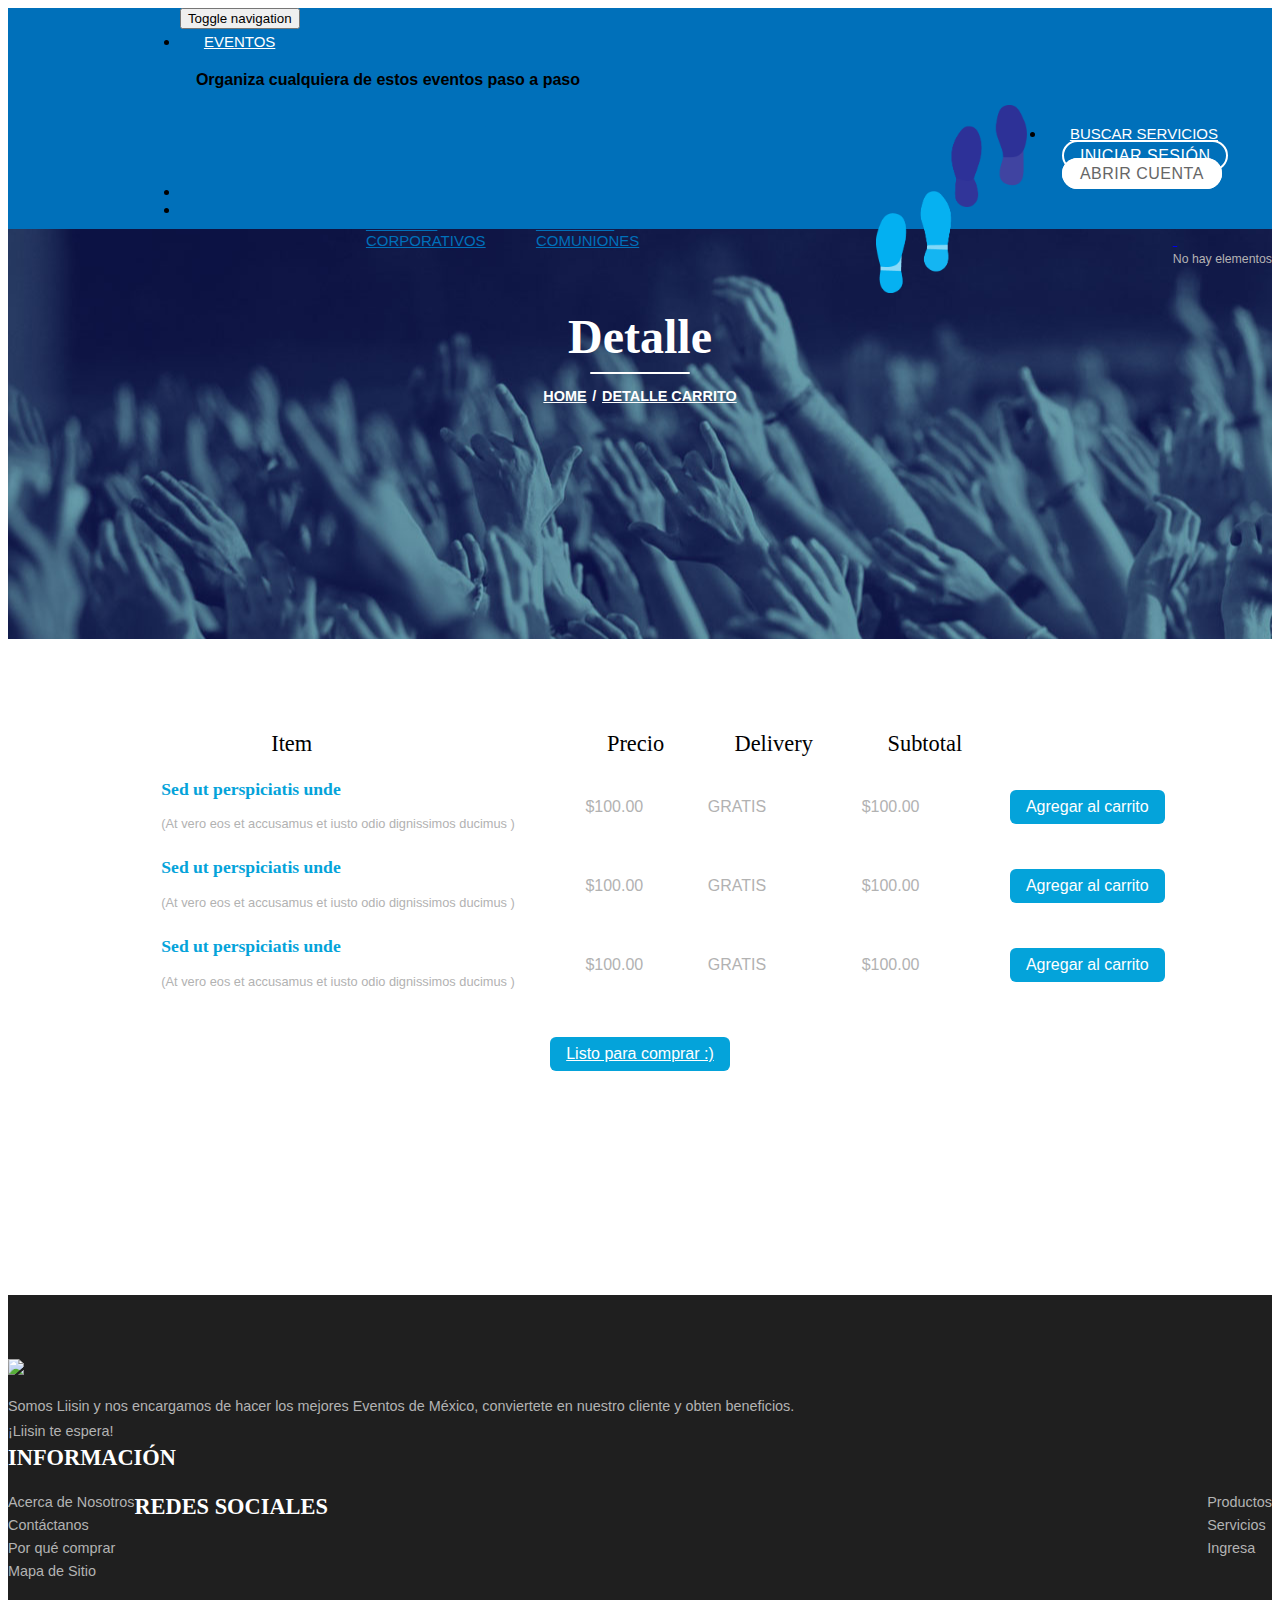
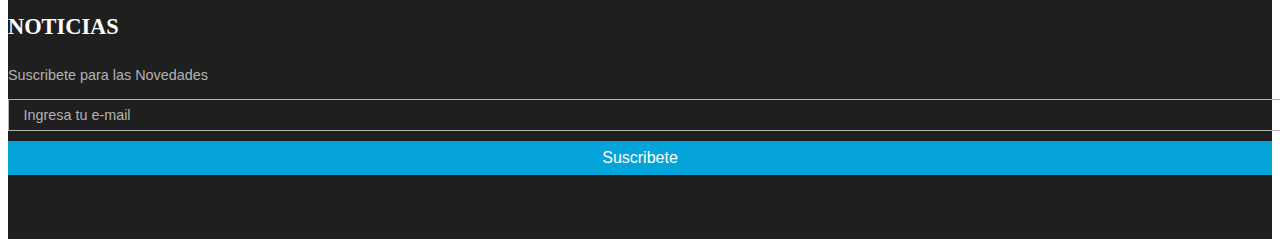
==== commit dec2c466: "changes front-end" ====
--- a/checkout.html
+++ b/checkout.html
@@ -2,17 +2,17 @@
 <html>
 
 <head>
-	<meta name="viewport" content="width=device-width, initial-scale=1">
-	<meta http-equiv="Content-Type" content="text/html; charset=utf-8" />
-	<title>Liisin | Checkout</title>
-	<link href="css/bootstrap.css" rel="stylesheet" type="text/css" media="all" />
-	<link href="css/style.css" rel="stylesheet" type="text/css" media="all" />
-	<link rel="stylesheet" href="css/jstarbox.css" type="text/css" media="screen" charset="utf-8" />
-	 <link href="css/font-awesome.min.css" rel="stylesheet" media="screen">
+    <meta name="viewport" content="width=device-width, initial-scale=1">
+    <meta http-equiv="Content-Type" content="text/html; charset=utf-8" />
+    <title>Liisin | Checkout</title>
+    <link href="css/bootstrap.css" rel="stylesheet" type="text/css" media="all" />
+    <link href="css/style.css" rel="stylesheet" type="text/css" media="all" />
+    <link rel="stylesheet" href="css/jstarbox.css" type="text/css" media="screen" charset="utf-8" />
+    <link href="css/font-awesome.min.css" rel="stylesheet" media="screen">
 </head>
 
 <body>
-<!--header-->
+    <!--header-->
     <div class="header" id="home">
         <div class="container">
             <div class="head">
@@ -30,51 +30,63 @@
                         </div>
                         <div class="collapse navbar-collapse" id="bs-megadropdown-tabs">
                             <ul class="nav navbar-nav nav_1">
-                                <li class="dropdown mega-dropdown active"> <a class="color1" href="#" class="dropdown-toggle" data-toggle="dropdown">Comprar<span class="caret"></span></a>
+                                <li class="dropdown mega-dropdown active"> <a class="color1" href="#" class="dropdown-toggle" data-toggle="dropdown">Eventos<span class="caret"></span></a>
                                     <div class="dropdown-menu ">
                                         <div class="menu-top">
-                                            <div class="col1">
-                                                <div class="h_nav">
-                                                    <h4>Submenu1</h4>
-                                                    <ul>
-                                                        <li><a href="product.html">Ejemplo1</a></li>
-                                                        <li><a href="product.html">Ejemplo1</a></li>
-                                                        <li><a href="product.html">Ejemplo1</a></li>
-                                                        <li><a href="product.html">Ejemplo1</a></li>
-                                                    </ul>
-                                                </div>
-                                            </div>
-                                            <div class="col1 col5"> <img src="images/img1.png" class="img-responsive" alt=""> </div>
+                                            <h4 class="text-center mb-1">Organiza cualquiera de estos eventos paso a paso</h4>
+                                            <div class="col1">
+                                                <div class="h_nav">
+                                                    <ul>
+                                                        <li><a href="paso.html">Baby Shower</a></li>
+                                                        <li><a href="javascript:void(0)">Bautizos</a></li>
+                                                        <li><a href="javascript:void(0)">Bodas</a></li>
+                                                        <li><a href="javascript:void(0)">Conciertos</a></li>
+                                                    </ul>
+                                                </div>
+                                            </div>
+                                            <div class="col1">
+                                                <div class="h_nav">
+                                                    <ul>
+                                                        <li><a href="javascript:void(0)">Conferencias</a></li>
+                                                        <li><a href="javascript:void(0)">Cumpleaños</a></li>
+                                                        <li><a href="product.html">Despedida de Soltera</a></li>
+                                                        <li><a href="product.html">Eventos Corporativos</a></li>
+
+                                                    </ul>
+                                                </div>
+                                            </div>
+                                            <div class="col1">
+                                                <div class="h_nav">
+                                                    <ul>
+                                                        <li><a href="product.html">Exposiciones</a></li>
+                                                        <li><a href="product.html">Ferias</a></li>
+                                                        <li><a href="product.html">Presentaciones (niños 3 años)</a></li>
+                                                        <li><a href="product.html">Primeras Comuniones</a></li>
+
+                                                    </ul>
+                                                </div>
+                                            </div>
+                                            <div class="col1">
+                                                <div class="h_nav">
+                                                    <ul>
+                                                        <li><a href="product.html">Recaudaciones</a></li>
+                                                        <li><a href="product.html">XV años</a></li>
+                                                        <li><a href="product.html">Fiestas infantiles</a></li>
+                                                        <li><a href="product.html">Graduaciones</a></li>
+                                                    </ul>
+                                                </div>
+                                            </div>
+                                            <div class="col1 col6"> <img src="images/paso.png" class="img-responsive paso" alt=""> </div>
                                             <div class="clearfix"></div>
                                         </div>
                                     </div>
                                 </li>
-                                <li class="dropdown mega-dropdown active">
-                                    <a class="color2" href="#" class="dropdown-toggle" data-toggle="dropdown">Rentar<span class="caret"></span></a>
-                                    <div class="dropdown-menu mega-dropdown-menu">
-                                        <div class="menu-top">
-                                            <div class="col1">
-                                                <div class="h_nav">
-                                                    <h4>Submenu1</h4>
-                                                    <ul>
-                                                        <li><a href="product.html">Ejemplo1</a></li>
-                                                        <li><a href="product.html">Ejemplo1</a></li>
-                                                        <li><a href="product.html">Ejemplo1</a></li>
-                                                        <li><a href="product.html">Ejemplo1</a></li>
-                                                    </ul>
-                                                </div>
-                                            </div>
-                                            <div class="col1 col5"> <img src="images/img2.png" class="img-responsive" alt=""> </div>
-                                            <div class="clearfix"></div>
-                                        </div>
-                                    </div>
-                                </li>
-                                <li><a class="color3" href="product.html">Catálogo</a></li>
-                                <a href="login.html" type="button" class="btn btn-primary btn-navbar">Iniciar Sesión</a>
-                                <a href="register.html" type="button" class="btn btn-primary btn-navbar btn-open">Abrir Cuenta</a> 
+                                <li><a class="color3" href="product.html">Buscar Servicios</a></li>
+                                <a href="login.html" type="button" class="btn btn-primary btn-navbar ml1">Iniciar Sesión</a>
+                                <a href="register.html" type="button" class="btn btn-primary btn-navbar btn-open">Abrir Cuenta</a>
                                 <li><a class="color4 ocultar" href="login.html">Iniciar Sesión</a></li>
                                 <li><a class="color5 ocultar" href="register.html">Abrir Cuenta</a></li>
-                                </ul>
+                            </ul>
                         </div>
                         <!-- /.navbar-collapse -->
                     </nav>
@@ -96,96 +108,97 @@
             </div>
         </div>
     </div>
-	<!--banner-->
-	<div class="banner-top">
-		<div class="container">
-			<h1>Detalle</h1>
-			<em></em>
-			<h2><a href="index.html">Home</a><label>/</label><a href="#">Detalle Carrito</a></h2>
-		</div>
-	</div>
-	<!--login-->
-	<div class="container">
-		<div class="check-out">
-			<div class="bs-example4" data-example-id="simple-responsive-table">
-				<div class="table-responsive">
-					<table class="table-heading simpleCart_shelfItem">
-						<tr>
-							<th class="table-grid">Item</th>
-
-							<th>Precio</th>
-							<th>Delivery </th>
-							<th>Subtotal</th>
-						</tr>
-						<tr class="cart-header">
-
-							<td class="ring-in">
-								<a href="single.html" class="at-in"><img src="images/ch.jpg" class="img-responsive" alt=""></a>
-								<div class="sed">
-									<h5><a href="single.html">Sed ut perspiciatis unde</a></h5>
-									<p>(At vero eos et accusamus et iusto odio dignissimos ducimus ) </p>
-
-								</div>
-								<div class="clearfix"> </div>
-								<div class="close1"> </div>
-							</td>
-							<td>$100.00</td>
-							<td>GRATIS</td>
-							<td class="item_price">$100.00</td>
-							<td class="add-check"><a class="item_add hvr-skew-backward" href="#">Agregar al carrito</a></td>
-						</tr>
-						<tr class="cart-header1">
-							<td class="ring-in">
-								<a href="single.html" class="at-in"><img src="images/ch2.jpg" class="img-responsive" alt=""></a>
-								<div class="sed">
-									<h5><a href="single.html">Sed ut perspiciatis unde</a></h5>
-									<p>(At vero eos et accusamus et iusto odio dignissimos ducimus ) </p>
-								</div>
-								<div class="clearfix"> </div>
-								<div class="close2"> </div>
-							</td>
-							<td>$100.00</td>
-							<td>GRATIS</td>
-							<td class="item_price">$100.00</td>
-							<td class="add-check"><a class="item_add hvr-skew-backward" href="#">Agregar al carrito</a></td>
-						</tr>
-						<tr class="cart-header2">
-							<td class="ring-in">
-								<a href="single.html" class="at-in"><img src="images/ch1.jpg" class="img-responsive" alt=""></a>
-								<div class="sed">
-									<h5><a href="single.html">Sed ut perspiciatis unde</a></h5>
-									<p>(At vero eos et accusamus et iusto odio dignissimos ducimus ) </p>
-								</div>
-								<div class="clearfix"> </div>
-								<div class="close3"> </div>
-							</td>
-							<td>$100.00</td>
-							<td>GRATIS</td>
-							<td class="item_price">$100.00</td>
-							<td class="add-check"><a class="item_add hvr-skew-backward" href="#">Agregar al carrito</a></td>
-						</tr>
-					</table>
-				</div>
-			</div>
-			<div class="produced">
-				<a href="single.html" class="hvr-skew-backward">Listo para comprar :)</a>
-			</div>
-		</div>
-	</div>
-
-	<!--//login-->
-	<!--abrir-cuenta-->
-	<div class="abrir-cuenta">
-		<div class="clearfix"></div>
-	</div>
-	<!--//content-->
- <!-- footer -->
+    <!--banner-->
+    <div class="banner-top">
+        <div class="container">
+            <h1>Detalle</h1>
+            <em></em>
+            <h2><a href="index.html">Home</a><label>/</label><a href="#">Detalle Carrito</a></h2>
+        </div>
+    </div>
+    <!--login-->
+    <div class="container">
+        <div class="check-out">
+            <div class="bs-example4" data-example-id="simple-responsive-table">
+                <div class="table-responsive">
+                    <table class="table-heading simpleCart_shelfItem">
+                        <tr>
+                            <th class="table-grid">Item</th>
+
+                            <th>Precio</th>
+                            <th>Delivery </th>
+                            <th>Subtotal</th>
+                        </tr>
+                        <tr class="cart-header">
+
+                            <td class="ring-in">
+                                <a href="single.html" class="at-in"><img src="images/ch.jpg" class="img-responsive" alt=""></a>
+                                <div class="sed">
+                                    <h5><a href="single.html">Sed ut perspiciatis unde</a></h5>
+                                    <p>(At vero eos et accusamus et iusto odio dignissimos ducimus ) </p>
+
+                                </div>
+                                <div class="clearfix"> </div>
+                                <div class="close1"> </div>
+                            </td>
+                            <td>$100.00</td>
+                            <td>GRATIS</td>
+                            <td class="item_price">$100.00</td>
+                            <td class="add-check"><a class="item_add hvr-skew-backward" href="#">Agregar al carrito</a></td>
+                        </tr>
+                        <tr class="cart-header1">
+                            <td class="ring-in">
+                                <a href="single.html" class="at-in"><img src="images/ch2.jpg" class="img-responsive" alt=""></a>
+                                <div class="sed">
+                                    <h5><a href="single.html">Sed ut perspiciatis unde</a></h5>
+                                    <p>(At vero eos et accusamus et iusto odio dignissimos ducimus ) </p>
+                                </div>
+                                <div class="clearfix"> </div>
+                                <div class="close2"> </div>
+                            </td>
+                            <td>$100.00</td>
+                            <td>GRATIS</td>
+                            <td class="item_price">$100.00</td>
+                            <td class="add-check"><a class="item_add hvr-skew-backward" href="#">Agregar al carrito</a></td>
+                        </tr>
+                        <tr class="cart-header2">
+                            <td class="ring-in">
+                                <a href="single.html" class="at-in"><img src="images/ch1.jpg" class="img-responsive" alt=""></a>
+                                <div class="sed">
+                                    <h5><a href="single.html">Sed ut perspiciatis unde</a></h5>
+                                    <p>(At vero eos et accusamus et iusto odio dignissimos ducimus ) </p>
+                                </div>
+                                <div class="clearfix"> </div>
+                                <div class="close3"> </div>
+                            </td>
+                            <td>$100.00</td>
+                            <td>GRATIS</td>
+                            <td class="item_price">$100.00</td>
+                            <td class="add-check"><a class="item_add hvr-skew-backward" href="#">Agregar al carrito</a></td>
+                        </tr>
+                    </table>
+                </div>
+            </div>
+            <div class="produced">
+                <a href="single.html" class="hvr-skew-backward">Listo para comprar :)</a>
+            </div>
+        </div>
+    </div>
+
+    <!--//login-->
+    <!--abrir-cuenta-->
+    <div class="abrir-cuenta">
+        <div class="clearfix"></div>
+    </div>
+    <!--//content-->
+    <!-- footer -->
     <div class="footer">
         <div class="footer-middle">
             <div class="container">
                 <div class="col-md-3 footer-middle-in">
                     <a href="index.html"><img src="images/logo.png"></a>
-                    <p>Lorem ipsum dolor sit amet, consectetur adipisicing elit. Voluptatibus nihil beatae debitis quidem eos deleniti voluptatum iusto dolores. Quos perferendis error eos quisquam accusantium explicabo maxime placeat, modi perspiciatis. Illo?</p>
+                    <p>Somos Liisin y nos encargamos de hacer los mejores Eventos de México, conviertete en nuestro cliente y obten beneficios.
+                        <br>¡Liisin te espera!</p>
                 </div>
                 <div class="col-md-3 footer-middle-in">
                     <h6>Información</h6>
@@ -205,13 +218,13 @@
                 <div class="col-md-3 footer-middle-in">
                     <h6>Redes Sociales</h6>
                     <ul class="tag-in">
-                        <a href="https://www.facebook.com/Liisin-626800804177581/" target='_blank'> <span class="fa fa-facebook"></span> </a>
-                        <a href="https://twitter.com/Liisin_App" target='_blank'> <span class="fa fa-twitter"></span> </a>
-                        <a href="https://www.instagram.com/liisin.app" target='_blank'> <span class="fa fa-instagram"></span> </a>
-                        <a href="https://plus.google.com/u/1/100269599005365969922" target='_blank'> <span class="fa fa-google"></span> </a>
-                        <a href="https://www.youtube.com/channel/UCyWLZoVhpsGof6MvLC-EsqA" target='_blank'> <span class="fa fa-youtube"></span> </a>
-                        <a href="https://es.pinterest.com/appliisin/" target='_blank'> <span class="fa fa-pinterest"></span> </a>
-                        <a href="https://www.linkedin.com/in/liisinapp" target='_blank'> <span class="fa fa-linkedin"></span> </a>
+                        <a href="https://www.facebook.com/Liisin-626800804177581/" target='_blank'> <span class="fa fa-facebook"></span> </a>
+                        <a href="https://twitter.com/Liisin_App" target='_blank'> <span class="fa fa-twitter"></span> </a>
+                        <a href="https://www.instagram.com/liisin.app" target='_blank'> <span class="fa fa-instagram"></span> </a>
+                        <a href="https://plus.google.com/u/1/100269599005365969922" target='_blank'> <span class="fa fa-google"></span> </a>
+                        <a href="https://www.youtube.com/channel/UCyWLZoVhpsGof6MvLC-EsqA" target='_blank'> <span class="fa fa-youtube"></span> </a>
+                        <a href="https://es.pinterest.com/appliisin/" target='_blank'> <span class="fa fa-pinterest"></span> </a>
+                        <a href="https://www.linkedin.com/in/liisinapp" target='_blank'> <span class="fa fa-linkedin"></span> </a>
                     </ul>
                 </div>
                 <div class="col-md-3 footer-middle-in">
@@ -225,11 +238,11 @@
         </div>
     </div>
     <!--//footer-->
-	<script src="js/jquery.min.js"></script>
-	<script src="js/bootstrap.min.js"></script>
-	<script src="js/jstarbox.js"></script>
-	<script src="js/simpleCart.min.js"></script>
-	<script src="js/main.js"></script>
+    <script src="js/jquery.min.js"></script>
+    <script src="js/bootstrap.min.js"></script>
+    <script src="js/jstarbox.js"></script>
+    <script src="js/simpleCart.min.js"></script>
+    <script src="js/main.js"></script>
 </body>
 
-</html>
+</html>--- a/css/style.css
+++ b/css/style.css
@@ -118,6 +118,11 @@
 
 .ul.h_nav li a {
     color: #0070BA !important;
+}
+
+.reinventa {
+    font-family: 'Ubuntu-Bold';
+    text-transform: uppercase;
 }
 
 
@@ -154,16 +159,17 @@
     background-color: #005EA6;
     width: 40%;
     border-radius: 40px;
-}
-
-.mb-1 {
+    text-transform: uppercase !important;
+}
+
+.mb-1 {
     margin-bottom: 1em !important;
 }
-
-.mb-2 {
+
+.mb-2 {
     margin-bottom: 2em !important;
 }
-
+
 .mb-3 {
     margin-bottom: 3em !important;
 }
@@ -184,7 +190,7 @@
 }
 
 ul.nav_1 li a {
-    font-size: 1em;
+    font-size: 15px;
     color: #FFF;
     padding: 1.6em;
     font-weight: 400;
@@ -263,6 +269,7 @@
     font-size: 3em;
     font-style: normal;
     font-family: 'Ubuntu-Bold';
+    margin-bottom: 1em;
 }
 
 
@@ -341,6 +348,10 @@
 .img-cart {
     width: 100% !important;
     height: 215px !important;
+}
+
+.paso {
+    width: 89%;
 }
 
 
@@ -380,7 +391,7 @@
 
 .col-2 h2 a {
     text-decoration: none;
-    color: #000000;
+    color: #333;
 }
 
 .col-2 h2 a:hover {
@@ -455,7 +466,7 @@
 
 .content-mid h3 {
     font-size: 2.5em;
-    color: #000000;
+    color: #333;
     line-height: 1.8em;
     font-family: 'Ubuntu-Regular';
     text-align: center;
@@ -799,10 +810,12 @@
 }
 
 .btn-abrir-cuenta {
-    height: 60px;
-    line-height: 50px;
+    height: 46px;
+    line-height: 32px;
     width: 310px;
     background-color: #005EA6;
+    letter-spacing: 1px;
+    border: 3px solid #0070BA;
 }
 
 .abrir-center {
@@ -818,6 +831,7 @@
     display: block;
     background: url(../images/back.jpg)no-repeat;
     padding: 5em 0;
+    background-position: 0;
 }
 
 .banner-top h1 {
@@ -833,7 +847,8 @@
 }
 
 .banner-top h2 a {
-    color: #04A3DA;
+    color: white;
+    text-transform: uppercase;
 }
 
 .banner-top h2 label {
@@ -847,6 +862,10 @@
     background: #fff;
     border-radius: 10px;
     margin: 0.5em auto;
+}
+
+.navbar-nav > li > a {
+    line-height: 26px !important;
 }
 
 
@@ -1180,41 +1199,48 @@
 
 /* Skew Backward */
 
-.btn-contratar {
-    background-color: #FBA800;
-}
-
-.btn-contratar:hover {
-    background-color: #F45513 !important;
-}
-
-.btn-agregar {
-    background-color: #04A3DA;
-}
-
+.btn-contratar {
+    background-color: #FBA800 !important;
+}
+
+.btn-contratar:hover {
+    background-color: #F45513 !important;
+}
+
+.btn-agregar {
+    border: 2px solid #04A3DA;
+    background-color: white !important;
+    color: gray !important;
+}
+
+.btn-agregar:hover {
+    background-color: #04A3DA !important;
+    color: white !important;
+}
+
 .hvr-skew-backward {
     display: inline-block;
-    vertical-align: middle;
+    vertical-align: middle;
     color: #fff;
     padding: 0.5em 1em;
     font-size: 1em;
-    border-radius: 6px;
-    background-color: #04A3DA;
-}
-
-.btn-login {
-    background-color: #04A3DA;
-    width: 321px;
-    margin-top: 2em;
+    border-radius: 6px;
+    background-color: #04A3DA;
+}
+
+.btn-login {
+    background-color: #04A3DA;
+    width: 321px;
+    margin-top: 2em;
 }
 
 .hvr-skew-backward:hover,
 .hvr-skew-backward:focus,
-.hvr-skew-backward:active {
+.hvr-skew-backward:active {
     color: #fff;
     background: #0070BA;
     text-decoration: none;
-    border-radius: 6px;
+    border-radius: 6px;
 }
 
 ul.product-qty {
@@ -1291,7 +1317,7 @@
 }
 
 .tabs li a {
-    padding: 1em;
+    font-size: 15px;
     font-size: 0.9em;
     color: #B3B3B3;
     border-bottom: 1px solid #EDEDED;
@@ -1391,12 +1417,12 @@
 
 .login-do label {
     font-weight: 400;
-    float: right;
-    font-size: 15px;
-}
-
-.olvidar {
-    float: left;
+    float: right;
+    font-size: 15px;
+}
+
+.olvidar {
+    float: left;
 }
 
 .checkbox1 {
@@ -1475,7 +1501,6 @@
     font-size: 1.5em;
     color: #000000;
     font-family: 'Ubuntu-Regular';
-    text-align: left;
 }
 
 .login-right p {
@@ -1877,25 +1902,25 @@
 }
 
 @media(max-width:1280px) {
-    .beneficios {
+    .beneficios {
         height: 100%;
     }
     .navbar-nav > li > .mega-dropdown-menu {
         left: -130%;
     }
-    .img-funciona {
+    .img-funciona {
         width: 100%
     }
 }
 
 @media(max-width:1220px) {
-    .beneficios {
+    .beneficios {
         height: 100%;
     }
-    .funciona {
+    .funciona {
         height: 100%;
     }
-    .img-funciona {
+    .img-funciona {
         width: 100%
     }
     .logo2 img {
@@ -1951,7 +1976,7 @@
 }
 
 @media(max-width:1000px) {
-    .img-funciona {
+    .img-funciona {
         width: 100%
     }
     .logo2 img {
@@ -2033,7 +2058,7 @@
 }
 
 @media(max-width:765px) {
-    .img-funciona {
+    .img-funciona {
         width: 100%
     }
     .menu-top {
@@ -2131,7 +2156,7 @@
 @media(max-width:768px) {}
 
 @media(max-width:991px) {
-    .img-funciona {
+    .img-funciona {
         width: 100%
     }
     .logo2 img {
@@ -2235,7 +2260,7 @@
 @media (max-width: 640px) {}
 
 @media (max-width: 620px) {
-    .img-funciona {
+    .img-funciona {
         width: 100%
     }
     .header-login {
@@ -2244,7 +2269,7 @@
 }
 
 @media(max-width:568px) {
-    .img-funciona {
+    .img-funciona {
         width: 100%
     }
     .logo2 img {
@@ -2423,10 +2448,10 @@
 @media(max-width:480px) {}
 
 @media(max-width:390px) {
-    .img-funciona {
+    .img-funciona {
         width: 100%
     }
-    .funciona {
+    .funciona {
         height: 600px;
     }
     .logo2 img {
@@ -2827,13 +2852,16 @@
     margin: 0 auto;
     margin-bottom: 1em;
     margin-top: 1em;
+    margin-left: 18%;
+    width: 100%;
 }
 
 .social-box a {
-    font-weight: bold;
-    font-size: 18px;
+    font-size: 12px;
     padding: 8px;
     margin-bottom: 1em;
+    text-transform: uppercase;
+    letter-spacing: 2px;
 }
 
 .social-box a i {
@@ -2853,4 +2881,4 @@
     .dropdown.dropdown-lg .dropdown-menu {
         min-width: 500px;
     }
-}
+}